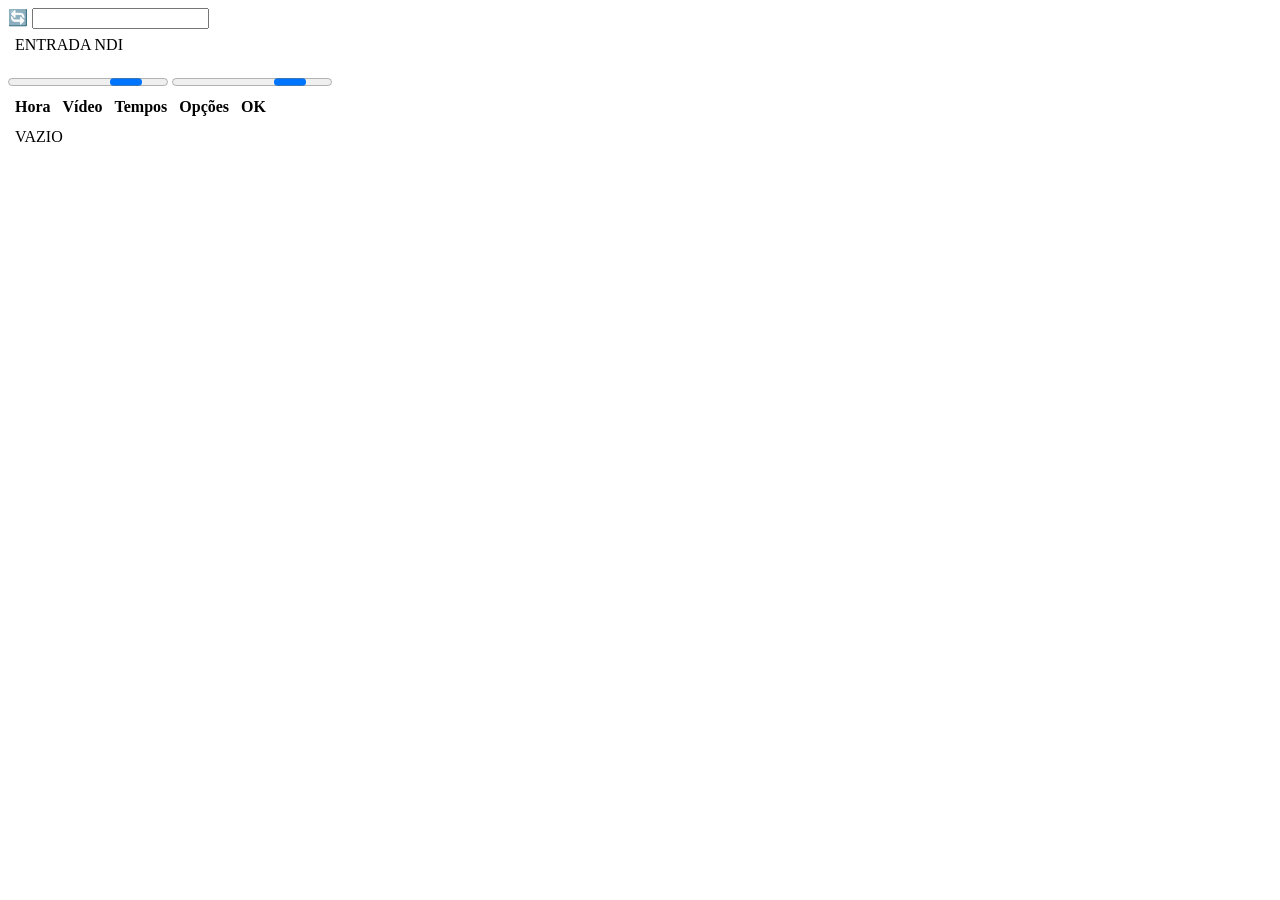
==== src/index.html @ a0ca1c9a "Refatoração; eventos do drag inline" ====
<!DOCTYPE html>
<html lang="pt-br">
<head>
  <link rel="stylesheet" href="https://estrategiagestao.com.br/public_css/bootstrap.css">
  <link rel="stylesheet" href="css/style.css">
  <meta charset="UTF-8">
  <meta name="viewport" content="width=device-width, initial-scale=1.0">
  <script src="js/ajax.js"></script>
  <title>SimplePlayout</title>
</head>
<body>
  <div class="Flex">
    <div>
      <a href="#" onclick="Ajax('cls.php?server='+Server,'Videos')">🔄️</a>
      <input type="text" onkeyup="FiltraVideos(this.value)">
      <div id="Videos" style="max-height:95vh;overflow-y:auto"></div>
    </div>
    <div>
      <div>
        <progress id="Volume1" min="0" max="1499999999"></progress>
        <progress id="Volume2" min="0" max="1499999999"></progress>
      </div>
      <div style="max-height:95vh;overflow-y:auto">
        <table>
          <thead>
            <tr>
              <th class="BorderFinBlack">Hora</th>
              <th class="BorderFinBlack">Vídeo</th>
              <th class="BorderFinBlack">Tempos</th>
              <th class="BorderFinBlack">Opções</th>
              <th class="BorderFinBlack">OK</th>
            </tr>
          </thead>
          <tbody id="Playlist">
            <tr id="Vazio" ondragover="event.preventDefault();this.classList.add('Selected')" ondragleave="this.classList.remove('Selected')" ondrop="event.preventDefault();this.classList.remove('Selected');DragEnable(this)">
              <td class="BorderFinBlack TextCenter" colspan="6">VAZIO</td>
            </tr>
          </tbody>
        </table>
      </div>
    </div>
  </div>
  <script src="js/funcoes.js"></script>
</body>
</html>
---- src/css/style.css ----
.Played{
  background-color: #d4d4d4
}

.Selected{
  background-color: #0f0
}

a{
  text-decoration: none
}

a:hover{
  text-decoration: underline
}

td,th{
  padding: 5px
}

tr{
  background-color: #fff
}
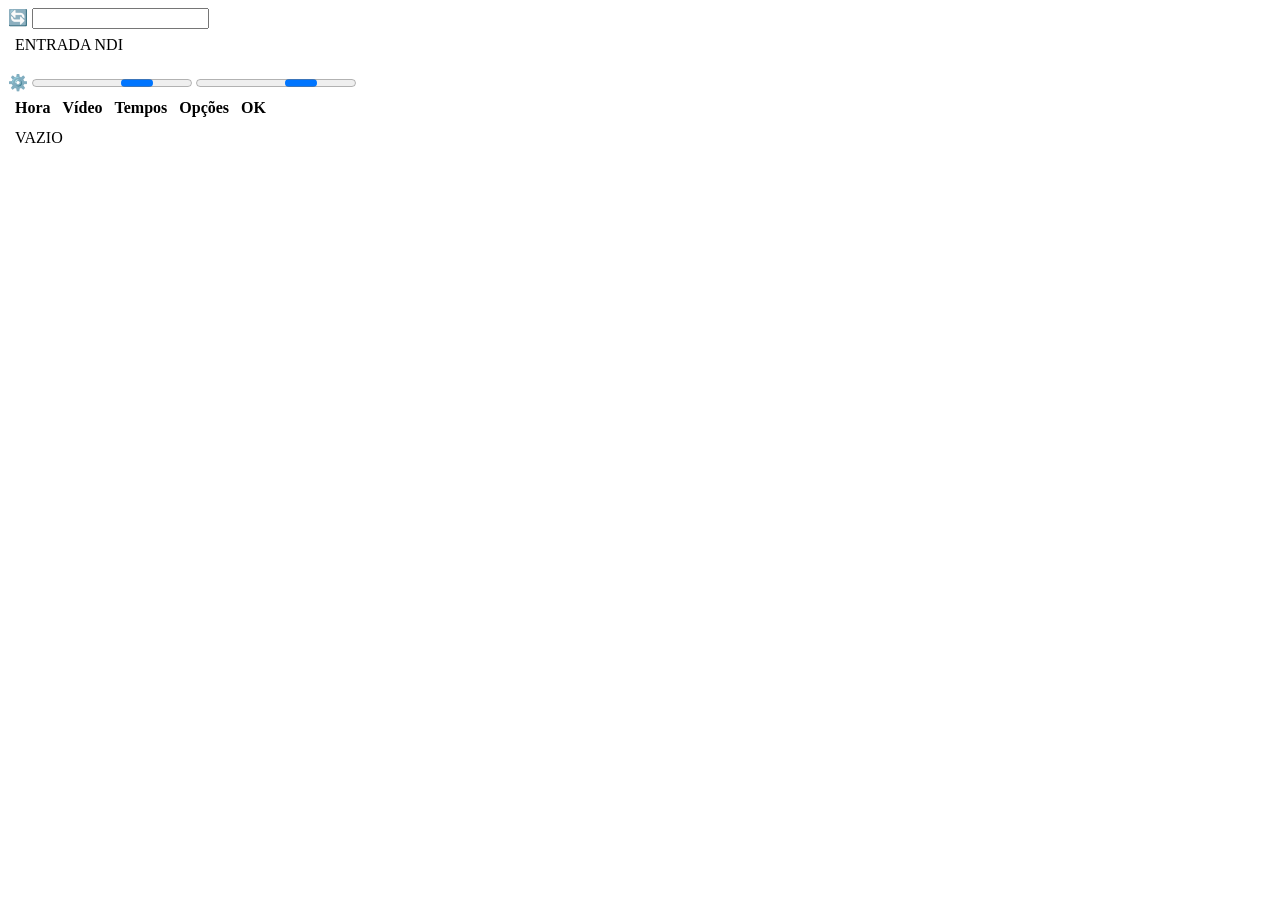
==== commit bdd7d9ac: "Adicionado painel de configurações" ====
--- a/src/index.html
+++ b/src/index.html
@@ -17,6 +17,7 @@
     </div>
     <div>
       <div>
+        <a href="#" onclick="Ajax('config.php','AjaxConfig');document.getElementById('Window').showModal()">⚙️</a>
         <progress id="Volume1" min="0" max="1499999999"></progress>
         <progress id="Volume2" min="0" max="1499999999"></progress>
       </div>
@@ -40,6 +41,19 @@
       </div>
     </div>
   </div>
+
+  <dialog id="Window">
+    <form name="Config" onsubmit="return false">
+      <span id="AjaxConfig"></span>
+      <p>
+        <button type="button" onclick="document.getElementById('Window').close()">Fechar</button>
+        <button type="button" onclick="Ajax('config.php?action=save','AjaxBlank','Config');document.getElementById('Window').close()">Salvar</button>
+      </p>
+    </form>
+  </dialog>
+
+  <span id="AjaxBlank"></span>
+
   <script src="js/funcoes.js"></script>
 </body>
 </html>
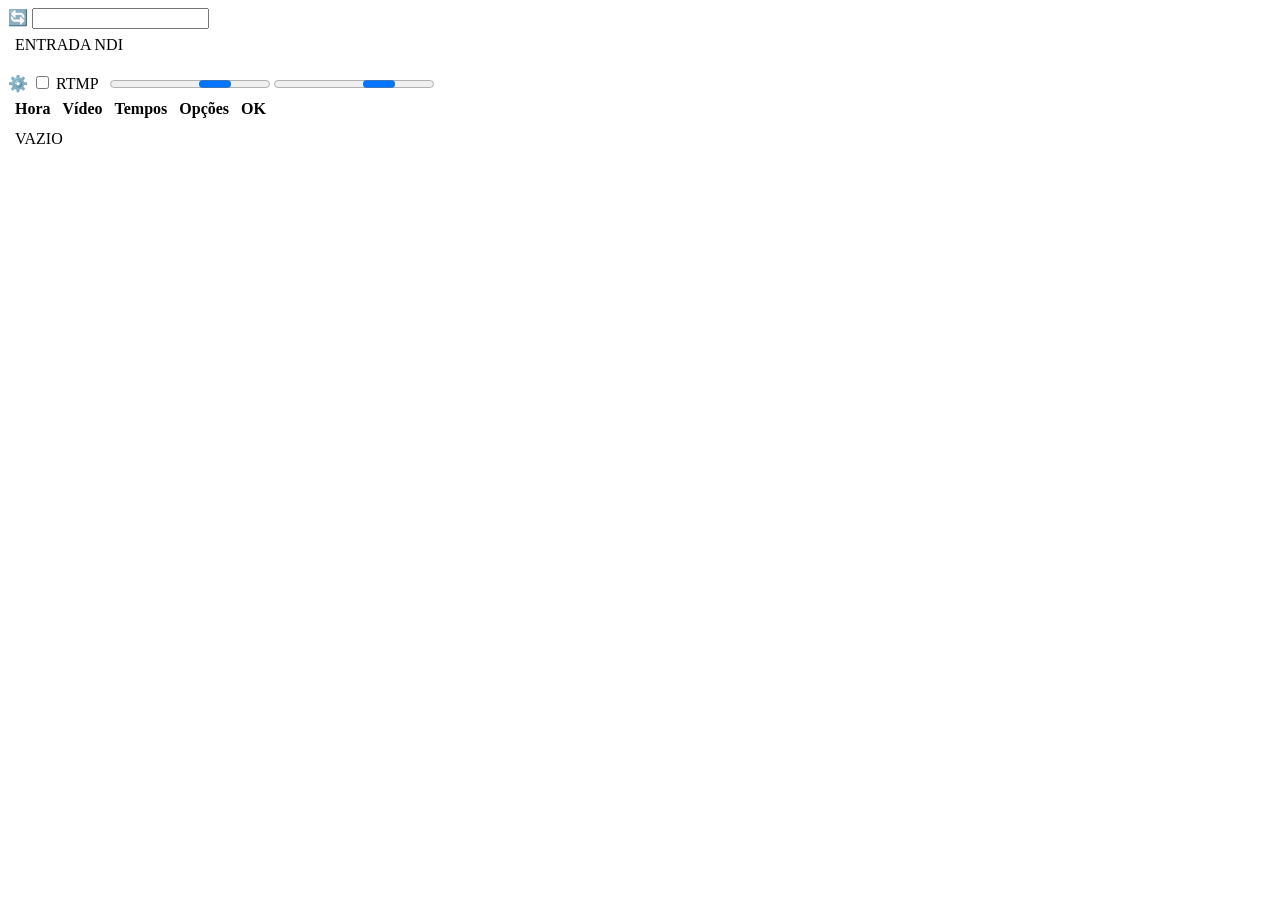
==== commit 448a9738: "Adicionado conexão RTMP" ====
--- a/src/index.html
+++ b/src/index.html
@@ -18,6 +18,7 @@
     <div>
       <div>
         <a href="#" onclick="Ajax('config.php','AjaxConfig');document.getElementById('Window').showModal()">⚙️</a>
+        <input type="checkbox" onclick="Ajax('rtmp.php?server='+Server+'&status='+this.checked,'AjaxBlank')"> RTMP &nbsp;
         <progress id="Volume1" min="0" max="1499999999"></progress>
         <progress id="Volume2" min="0" max="1499999999"></progress>
       </div>
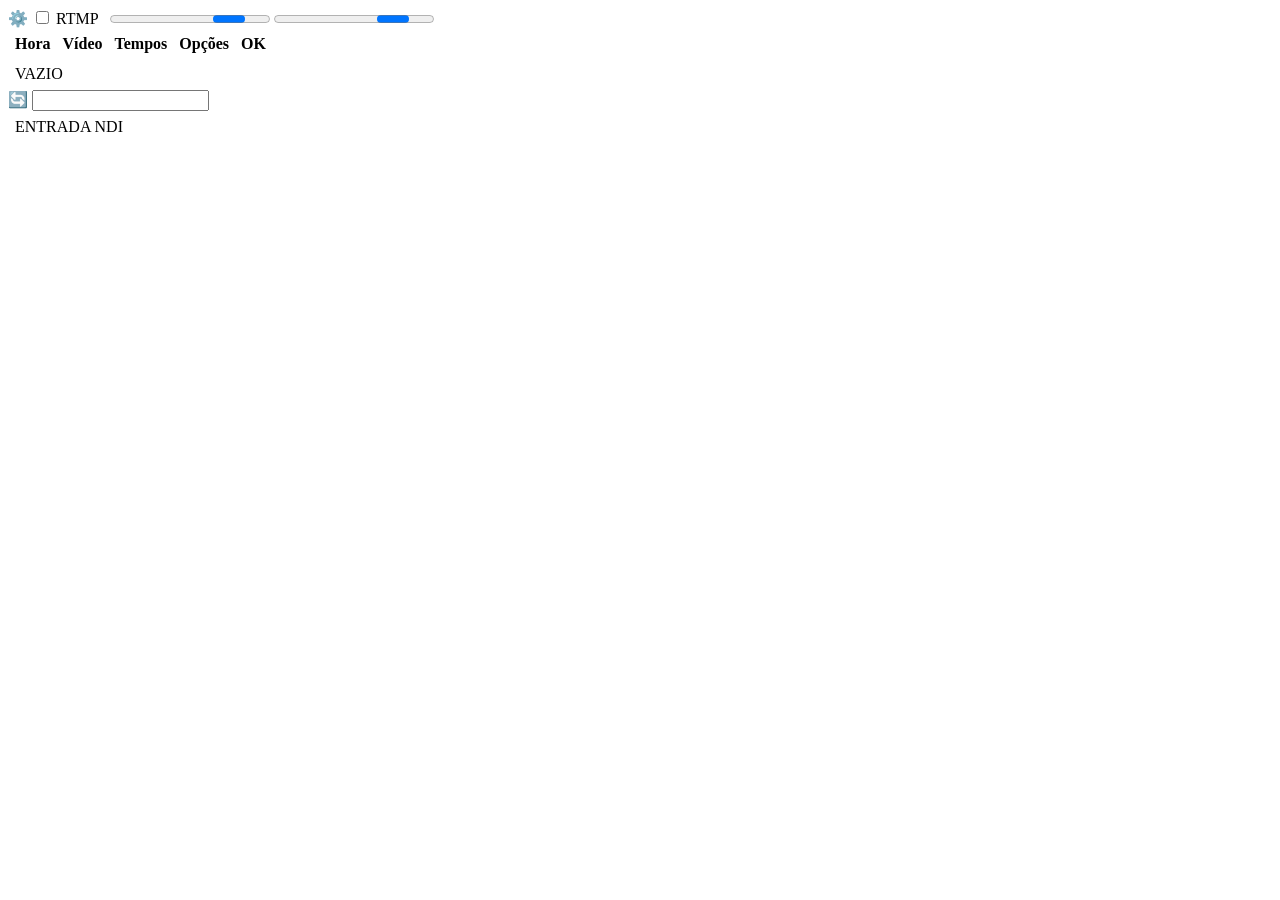
==== commit 46755b32: "Mudança de lado" ====
--- a/src/index.html
+++ b/src/index.html
@@ -10,15 +10,10 @@
 </head>
 <body>
   <div class="Flex">
-    <div>
-      <a href="#" onclick="Ajax('cls.php?server='+Server,'Videos')">🔄️</a>
-      <input type="text" onkeyup="FiltraVideos(this.value)">
-      <div id="Videos" style="max-height:95vh;overflow-y:auto"></div>
-    </div>
-    <div>
+    <div style="margin-right:10px">
       <div>
         <a href="#" onclick="Ajax('config.php','AjaxConfig');document.getElementById('Window').showModal()">⚙️</a>
-        <input type="checkbox" onclick="Ajax('rtmp.php?server='+Server+'&status='+this.checked,'AjaxBlank')"> RTMP &nbsp;
+        <input type="checkbox" onclick="Ajax('rtmp.php?status='+this.checked,'AjaxBlank')"> RTMP &nbsp;
         <progress id="Volume1" min="0" max="1499999999"></progress>
         <progress id="Volume2" min="0" max="1499999999"></progress>
       </div>
@@ -41,6 +36,11 @@
         </table>
       </div>
     </div>
+    <div>
+      <a href="#" onclick="Ajax('cls.php','Videos')">🔄️</a>
+      <input type="text" onkeyup="FiltraVideos(this.value)">
+      <div id="Videos" style="max-height:95vh;overflow-y:auto"></div>
+    </div>
   </div>
 
   <dialog id="Window">
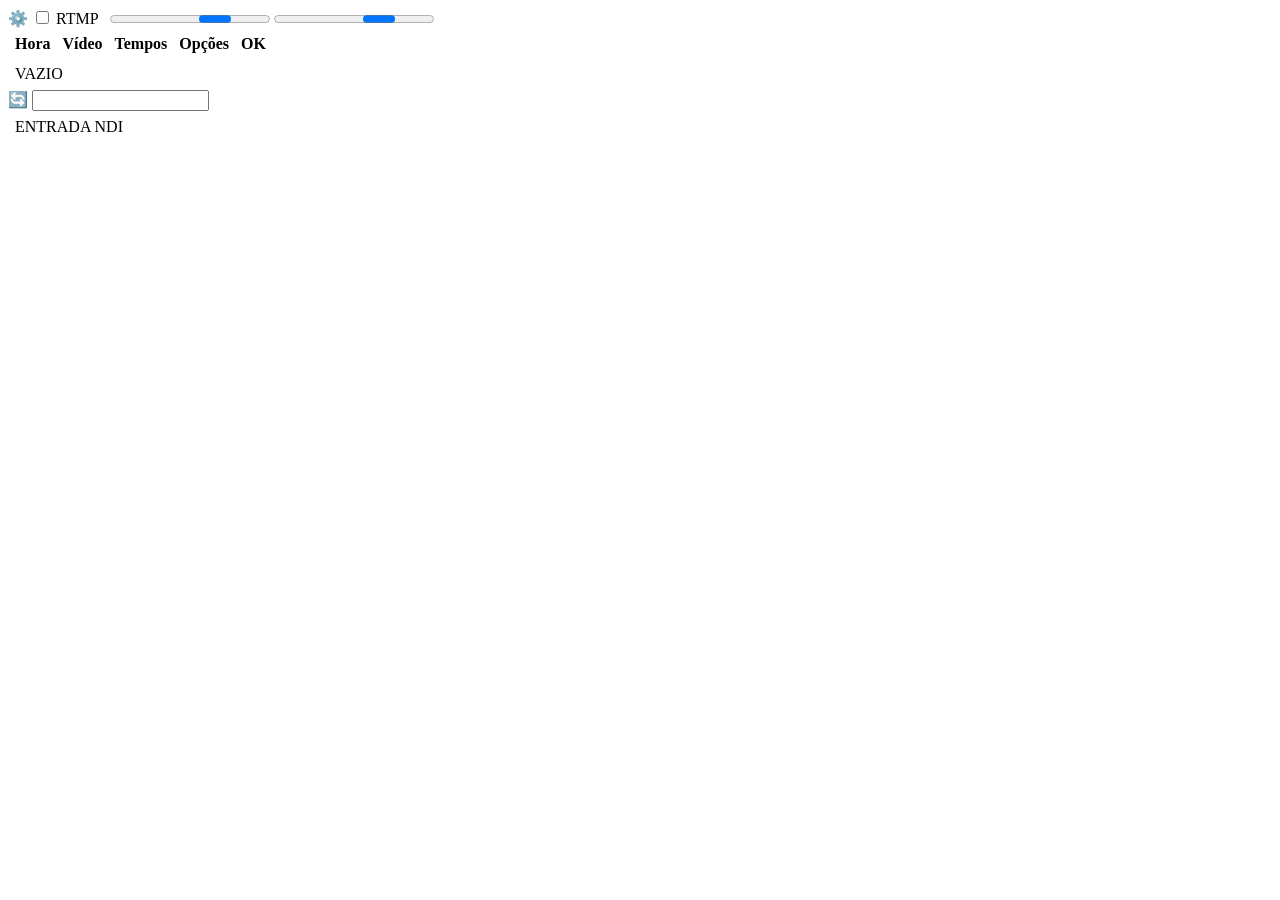
==== commit 376a0f6c: "Separada linhas do drag pra corrigir bug da lista fazia" ====
--- a/src/index.html
+++ b/src/index.html
@@ -29,7 +29,7 @@
             </tr>
           </thead>
           <tbody id="Playlist">
-            <tr id="Vazio" ondragover="event.preventDefault();this.classList.add('Selected')" ondragleave="this.classList.remove('Selected')" ondrop="event.preventDefault();this.classList.remove('Selected');DragEnable(this)">
+            <tr id="Vazio" ondragover="event.preventDefault();this.classList.add('Selected')" ondragleave="this.classList.remove('Selected')" ondrop="event.preventDefault();this.classList.remove('Selected');CreateLine(this)">
               <td class="BorderFinBlack TextCenter" colspan="6">VAZIO</td>
             </tr>
           </tbody>
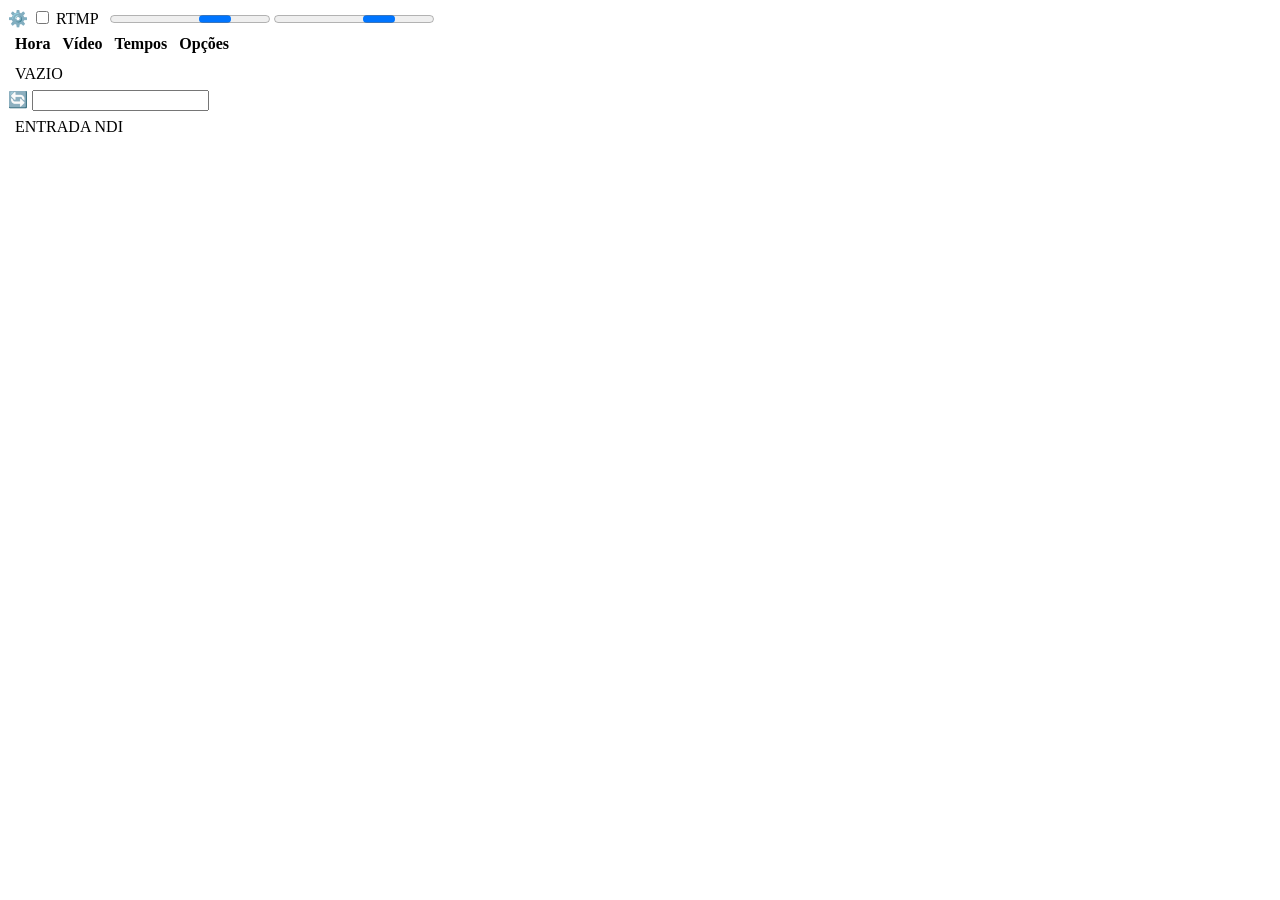
==== commit c76793a8: "Coluna OK transformada em atributo" ====
--- a/src/index.html
+++ b/src/index.html
@@ -25,7 +25,6 @@
               <th class="BorderFinBlack">Vídeo</th>
               <th class="BorderFinBlack">Tempos</th>
               <th class="BorderFinBlack">Opções</th>
-              <th class="BorderFinBlack">OK</th>
             </tr>
           </thead>
           <tbody id="Playlist">
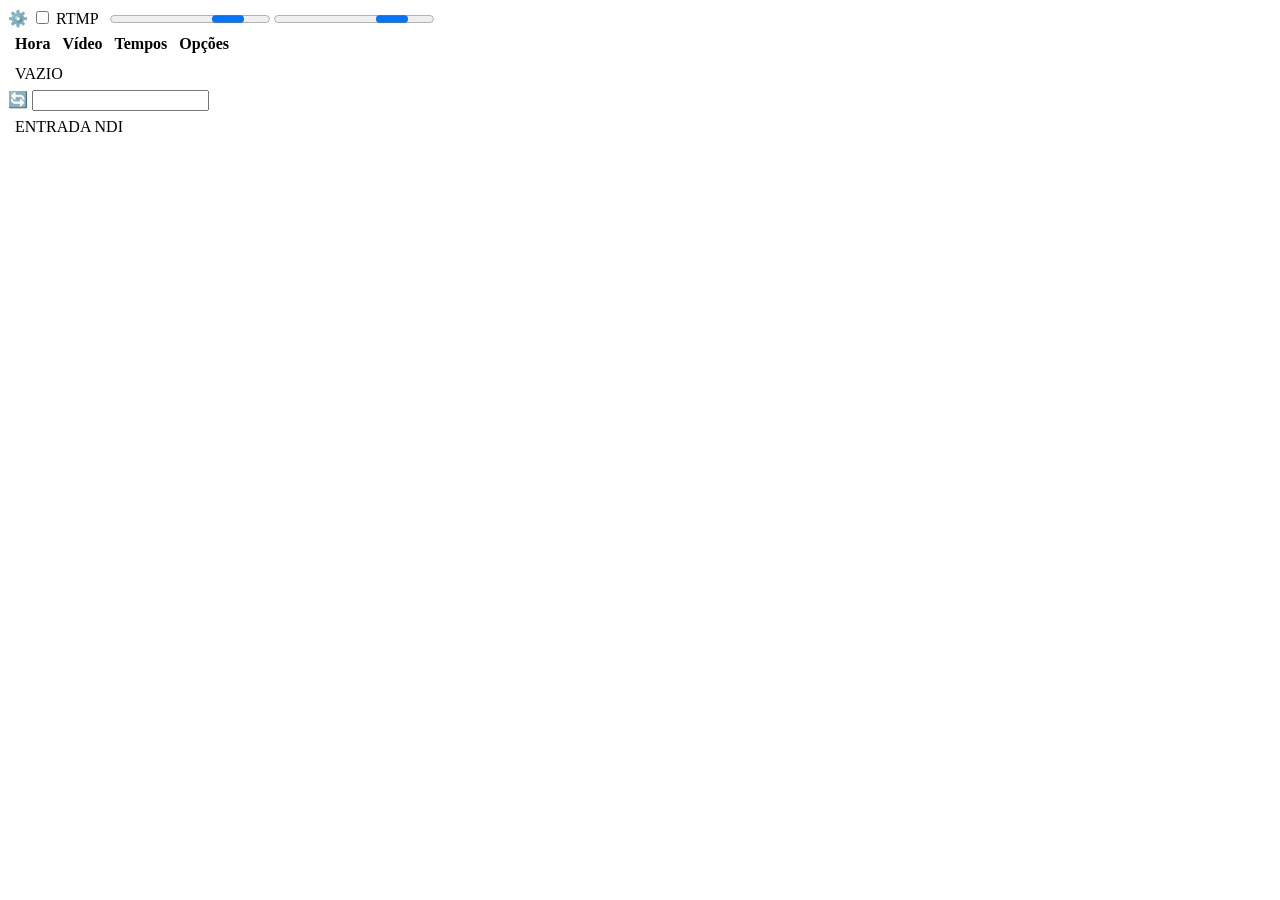
==== commit e53415f4: "Modificação na janela pra usar em outras situações" ====
--- a/src/index.html
+++ b/src/index.html
@@ -12,7 +12,7 @@
   <div class="Flex">
     <div style="margin-right:10px">
       <div>
-        <a href="#" onclick="Ajax('config.php','AjaxConfig');document.getElementById('Window').showModal()">⚙️</a>
+        <a href="#" onclick="Ajax('config.php','AjaxWindow');document.getElementById('AjaxWindow').showModal()">⚙️</a>
         <input type="checkbox" onclick="Ajax('rtmp.php?status='+this.checked,'AjaxBlank')"> RTMP &nbsp;
         <progress id="Volume1" min="0" max="1499999999"></progress>
         <progress id="Volume2" min="0" max="1499999999"></progress>
@@ -42,15 +42,7 @@
     </div>
   </div>
 
-  <dialog id="Window">
-    <form name="Config" onsubmit="return false">
-      <span id="AjaxConfig"></span>
-      <p>
-        <button type="button" onclick="document.getElementById('Window').close()">Fechar</button>
-        <button type="button" onclick="Ajax('config.php?action=save','AjaxBlank','Config');document.getElementById('Window').close()">Salvar</button>
-      </p>
-    </form>
-  </dialog>
+  <dialog id="AjaxWindow"></dialog>
 
   <span id="AjaxBlank"></span>
 
